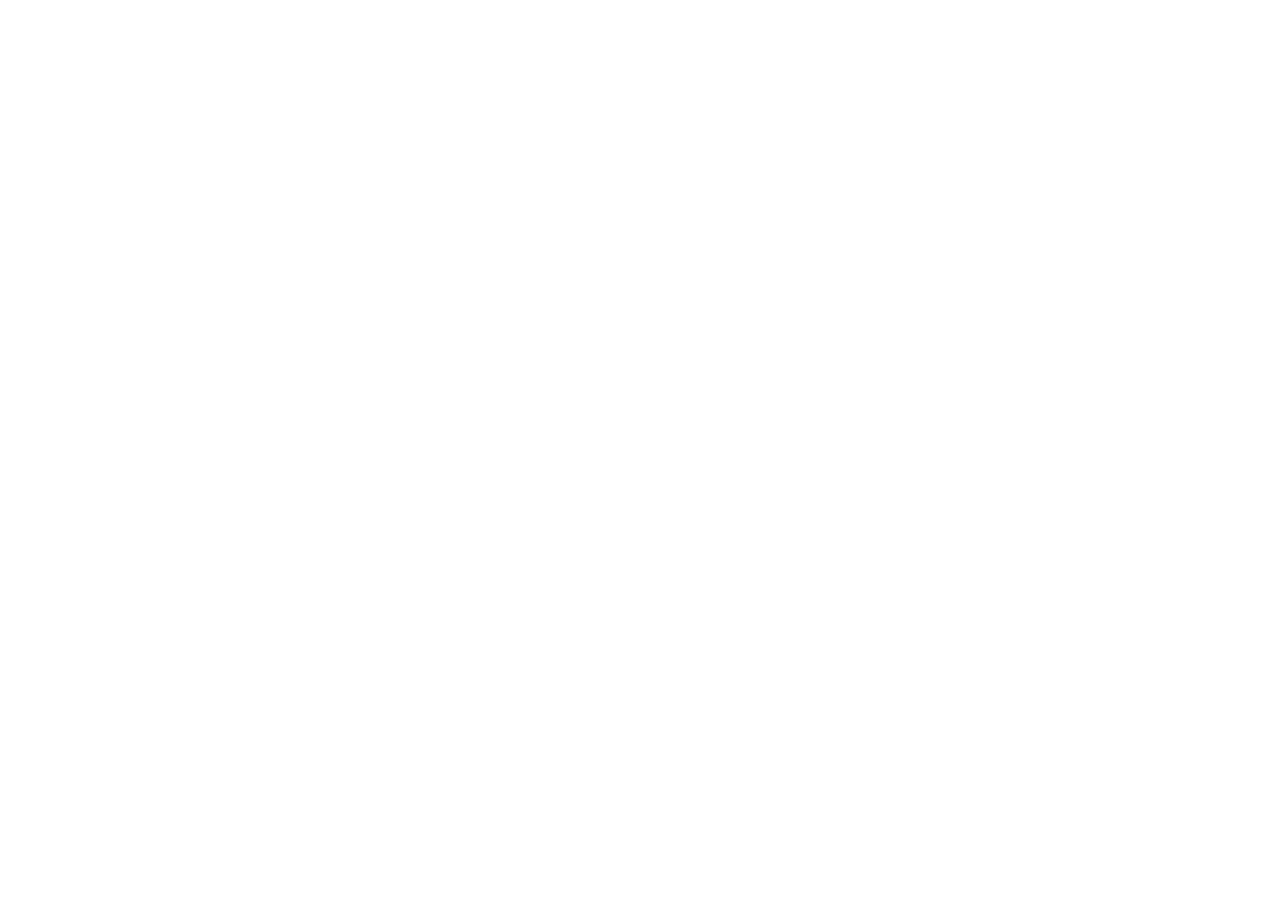
==== index.html @ 0112ec68 "Adds index.html and main.css" ====
<!DOCTYPE html>
<html lang="en">
<head>
    <meta charset="UTF-8">
    <meta name="viewport" content="width=device-width, initial-scale=1.0">
    <title>Bakery</title>
</head>
<body>
    
</body>
</html>
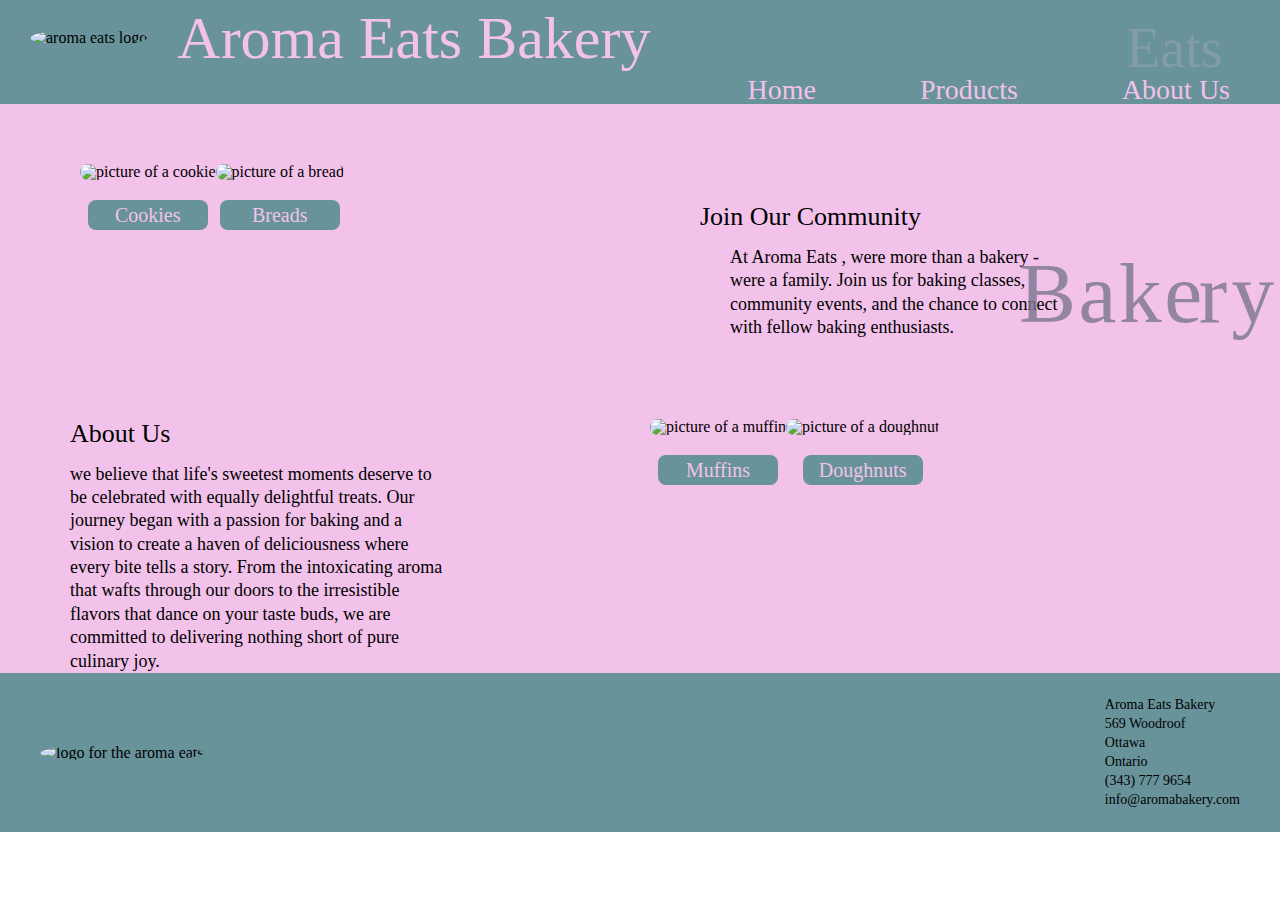
==== commit 0c5eb762: "adds index.html and main.css for the mockup" ====
--- a/index.html
+++ b/index.html
@@ -3,9 +3,190 @@
 <head>
     <meta charset="UTF-8">
     <meta name="viewport" content="width=device-width, initial-scale=1.0">
-    <title>Bakery</title>
+    <title>Aroma Eats Bakery</title>
+    <link rel="stylesheet" href="css/main.css">
 </head>
 <body>
-    
+    <!-- skip links -->
+    <!-- so, everyone can easily use the website with keyboard -->
+    <a href="#main-content" class="skip-link">Skip to main content</a>
+    <a href="#footer-content" class="skip-link">Skip to Bottom</a>
+    <div class="wrapper">
+        <header>
+            <!-- i use svg file to achive the desire layout -->
+            <svg class="z" id="Layer_1" data-name="Layer 1" xmlns="http://www.w3.org/2000/svg"
+                viewBox="0 0 81.04 28.62">
+                <defs>
+                    <style>
+                        .cls-1 {
+                            fill: #ecc3dc;
+                            font-family: CalistoMT, 'Calisto MT';
+                            font-size: 27px;
+                        }
+                    </style>
+                </defs>
+                <text class="cls-1" transform="translate(0 22.79)">
+                    <tspan x="0" y="0">Aroma</tspan>
+                </text>
+            </svg>
+            <!-- i use svg file to achive the desire layout -->
+            <svg class="x" id="Layer_2" data-name="Layer 2" xmlns="http://www.w3.org/2000/svg"
+                viewBox="0 0 49.78 28.62">
+                <defs>
+                    <style>
+                        .cls-2 {
+                            fill: #ecc3dc;
+                            font-family: CalistoMT, 'Calisto MT';
+                            font-size: 27px;
+                        }
+                    </style>
+                </defs>
+                <text class="cls-2" transform="translate(0 22.79)">
+                    <tspan x="0" y="0">Eats</tspan>
+                </text>
+            </svg>
+            <!-- i use svg file to achive the desire layout -->
+            <svg class="y" id="Layer_3" data-name="Layer 3" xmlns="http://www.w3.org/2000/svg"
+                viewBox="0 0 80.88 28.62">
+                <defs>
+                    <style>
+                        .cls-3 {
+                            fill: #79778f;
+                            font-family: CalistoMT, 'Calisto MT';
+                            font-size: 27px;
+                        }
+
+                        .cls-3 {
+                            letter-spacing: .03em;
+                        }
+                    </style>
+                </defs>
+                <text class="cls-3" transform="translate(0 22.79)">
+                    <tspan x="0" y="0">Bake</tspan>
+                    <tspan class="cls-3" x="56.81" y="0">r</tspan>
+                    <tspan x="67.12" y="0">y</tspan>
+                </text>
+            </svg>
+            <!-- container-1 contain logo and bakery name -->
+            <div class="container-1">
+                <div class="logo" itemscope itemtype="http://schema.org/Organization">
+                    <img class="bakery-logo" src="images/logo.png" alt="aroma eats logo" itemprop="logo">
+                </div>
+
+                <div class="bakery-name" itemscope itemtype="http://schema.org/Bakery">
+                    <h1 aria-label="Aroma Eats Bakery" itemprop="name">
+                        Aroma Eats Bakery
+                    </h1>
+                </div>
+            </div>
+            <!-- In contaier-2, I use a tag to make navigation buttons -->
+            <div class="container-2" itemscope itemtype="http://schema.org/SiteNavigationElement" role="navigation"
+                aria-label="Main Navigation">
+                <div class="buttons" role="navigation">
+                    <a class="home btn" href="index.html" itemprop="url"><span>Home</span></a>
+                    <a class="social btn" href="product.html" itemprop="url"><span>Products</span></a>
+                    <a class="about-us btn" href="about.html" itemprop="url"><span>About Us</span></a>
+                </div>
+            </div>
+        </header>
+        <!-- main start's from here -->
+        <main itemscope itemtype="http://schema.org/WebPage">
+            <!-- I use grid-container id so that i can easily use grid property in css -->
+            <div class="grid-container">
+                <!-- I use main-content as a id so that i can easily add this link to my skip link -->
+                <div id="main-content" class="left-crd" role="region" aria-label="Featured Products">
+                    <div itemscope itemtype="http://schema.org/Product">
+                        <!-- picture tag for the responsive image -->
+                        <picture>
+                            <source media="(min-width:768px)" srcset="images/home/cookies-768_x_431.jpg">
+                            <source media="(min-width:430px)" srcset="images/home/cookies-430_x_241.jpg">
+                            <img src="images/home/cookies.jpg" alt="picture of a cookie" itemprop="image">
+                        </picture>
+                        <div itemprop="name">
+                            <p>Cookies</p>
+                        </div>
+                    </div>
+                    <div itemscope itemtype="http://schema.org/Product">
+                        <!-- picture tag for the responsive image -->
+                        <picture>
+                            <source media="(min-width:768px)" srcset="images/home/bread-768_x_431.jpg">
+                            <source media="(min-width:430px)" srcset="images/home/bread-430_x_241.jpg">
+                            <img src="images/home/bread.jpg" alt="picture of a bread" itemprop="image">
+                        </picture>
+                        <div itemprop="name">
+                            <p>Breads</p>
+                        </div>
+                    </div>
+                </div>
+                <!-- left-desc start's from here -->
+                <div class="left-desc" role="region" aria-label="About Us" itemprop="about">
+                    <br>
+                    <br>
+                    <h3>About Us</h3>
+                    <br>
+                    <p itemprop="description">we believe that life's sweetest moments deserve to be celebrated with
+                        equally delightful treats.
+                        Our journey began with a passion for baking and a vision to create a haven of deliciousness
+                        where every bite tells a story. From the intoxicating aroma that wafts through our doors to the
+                        irresistible flavors that dance on your taste buds, we are committed to delivering nothing short
+                        of pure culinary joy. </p>
+                </div>
+                <!-- content of left card ends here -->
+
+                <!-- content for right-desc -->
+                <div class="right-desc" itemprop="about">
+
+                    <h3>Join Our Community</h3>
+                    <br>
+                    <p itemprop="description">
+                        At Aroma Eats , were more than a bakery - were a family. Join us for baking classes, community
+                        events, and the chance to connect with fellow baking enthusiasts.
+                    </p>
+                </div>
+                <div class="right-crd" role="region" aria-label="Additional Products">
+                    <div itemscope itemtype="http://schema.org/Product">
+                        <!-- picture tag for the responsive image -->
+                        <picture>
+                            <source media="(min-width:768px)" srcset="images/home/muffins-768_x_431.jpg">
+                            <source media="(min-width:430px)" srcset="images/home/muffins-430_x_241.jpg">
+                            <img src="images/home/muffins.jpg" alt="picture of a muffin">
+                        </picture>
+                        <div>
+                            <p itemprop="name">Muffins</p>
+                        </div>
+                    </div>
+                    <div itemscope itemtype="http://schema.org/Product">
+                        <!-- picture tag for the responsive image -->
+                        <picture>
+                            <source media="(min-width:768px)" srcset="images/home/doughnut-768_x_431.jpeg">
+                            <source media="(min-width:430px)" srcset="images/home/doughnut-430_x_241.jpeg">
+                            <img src="images/home/doughnut.jpeg" alt="picture of a doughnut">
+                        </picture>
+                        <div>
+                            <p itemprop="name">Doughnuts</p>
+                        </div>
+                    </div>
+                </div>
+            </div>
+        </main>
+        <!-- footer starts here -->
+        <!-- In footer, I add bakery logo and mailing address  -->
+        <footer id="footer-content" aria-label="Aroma Eats Bakery Footer">
+            <div class="container">
+                <div class="footer-logo">
+                    <img src="images/logo.png" alt="logo for the aroma eats">
+                </div>
+                <div class="footer-info">
+                    <p>Aroma Eats Bakery</p>
+                    <p>569 Woodroof</p>
+                    <p>Ottawa</p>
+                    <p>Ontario</p>
+                    <p>(343) 777 9654</p>
+                    <p>info@aromabakery.com</p>
+                </div>
+            </div>
+        </footer>
+    </div>
 </body>
+
 </html>--- a/css/main.css
+++ b/css/main.css
@@ -0,0 +1,566 @@
+/* css reset code starts here */
+/* http://meyerweb.com/eric/tools/css/reset/ 
+   v2.0 | 20110126
+   License: none (public domain)
+*/
+html,
+body,
+div,
+span,
+applet,
+object,
+iframe,
+h1,
+h2,
+h3,
+h4,
+h5,
+h6,
+p,
+blockquote,
+pre,
+a,
+abbr,
+acronym,
+address,
+big,
+cite,
+code,
+del,
+dfn,
+em,
+img,
+ins,
+kbd,
+q,
+s,
+samp,
+small,
+strike,
+strong,
+sub,
+sup,
+tt,
+var,
+b,
+u,
+i,
+center,
+dl,
+dt,
+dd,
+ol,
+ul,
+li,
+fieldset,
+form,
+label,
+legend,
+table,
+caption,
+tbody,
+tfoot,
+thead,
+tr,
+th,
+td,
+article,
+aside,
+canvas,
+details,
+embed,
+figure,
+figcaption,
+footer,
+header,
+hgroup,
+menu,
+nav,
+output,
+ruby,
+section,
+summary,
+time,
+mark,
+audio,
+video {
+    margin: 0;
+    padding: 0;
+    border: 0;
+    font-size: 100%;
+    font: inherit;
+    vertical-align: baseline;
+}
+
+/* HTML5 display-role reset for older browsers */
+article,
+aside,
+details,
+figcaption,
+figure,
+footer,
+header,
+hgroup,
+menu,
+nav,
+section {
+    display: block;
+}
+
+body {
+    line-height: 1;
+}
+
+ol,
+ul {
+    list-style: none;
+}
+
+blockquote,
+q {
+    quotes: none;
+}
+
+blockquote:before,
+blockquote:after,
+q:before,
+q:after {
+    content: '';
+    content: none;
+}
+
+table {
+    border-collapse: collapse;
+    border-spacing: 0;
+}
+
+/* css reset code end's here */
+
+/* box sizing */
+
+* {
+    box-sizing:
+        border-box;
+}
+
+/* css code  */
+header {
+    background-color: #68939b;
+}
+
+/* I use z index in cont-1 and cont-2 so that i can easily do the layer the contnet */
+.container-1 {
+    display: flex;
+    flex-direction: row;
+    justify-content: flex-start;
+    align-items: center;
+    position: relative;
+    z-index: 2;
+    width: 100%;
+}
+
+.container-2 {
+    display: flex;
+    flex-direction: row;
+    justify-content: flex-end;
+    align-items: center;
+    position: relative;
+    /* Add position property */
+    z-index: 2;
+    width: 100%;
+}
+
+
+/* border radius for curves */
+.logo img {
+    border-radius: 50%;
+    width: 200px;
+    height: auto;
+    padding: 30px;
+}
+
+.bakery-name h1 {
+    font-size: 60px;
+    font-weight: 300;
+    color: #F2C2EA;
+}
+
+/* i use transition to trnasform the hover effect like dealy the time */
+.buttons a {
+    text-decoration: none;
+    font-size: 28px;
+    padding-left: 50px;
+    padding-right: 50px;
+    color: #F2C2EA;
+    transition: color 0.2s, transform 0.2s;
+}
+
+.buttons a:hover {
+    color: #484848;
+    border-radius: 2px;
+}
+
+/* css for skip links start's from here */
+.skip-link {
+    position: absolute;
+    top: -40px;
+    /* i use -40px to hide the skiplink */
+    left: 0;
+    background-color: #000;
+    color: #fff;
+    padding: 5px;
+    text-align: center;
+    z-index: 3;
+    /* To insure that skip link show above other content */
+    transition: top 0.3s;
+    /* transition effect */
+}
+
+/* add Style for the skip link when focused */
+.skip-link:focus {
+    top: 0;
+    /* make it visible again*/
+}
+
+/* background color for style*/
+.skip-link:focus,
+.skip-link:active {
+    background-color: #68939b;
+    /* Change the background color to indicate focus */
+}
+
+main {
+    padding-left: 20px;
+    background-color: #F2C2EA;
+}
+
+.z {
+    margin: auto;
+    max-height: 280px;
+    width: 95%;
+    opacity: 0;
+    position: absolute;
+    left: 50px;
+    padding-top: 20px;
+    animation: fade 4s ease-in-out infinite 0.5s;
+}
+
+/* keyframe for faded animation */
+@keyframes fade {
+
+    0%,
+    100% {
+        opacity: 0;
+    }
+
+    50% {
+        opacity: 0.2;
+    }
+}
+
+
+.x {
+    position: absolute;
+    top: 0;
+    right: 0;
+    max-height: 280px;
+    width: 12%;
+    opacity: 0.2;
+    padding-top: 20px;
+    padding-right: 50px;
+    animation: fade 4s ease-in-out infinite 0.5s;
+
+}
+
+/* keyframe for faded animation */
+@keyframes fade {
+
+    0%,
+    100% {
+        opacity: 0;
+    }
+
+    50% {
+        opacity: 0.2;
+    }
+}
+
+.y {
+    position: absolute;
+    top: 0;
+    right: 0;
+    max-height: 280px;
+    width: 20%;
+    opacity: 0.8;
+    margin-top: 250px;
+    margin-right: 5px;
+}
+
+
+
+.grid-container {
+    display: grid;
+    grid-template-areas:
+        "left-crd right-desc"
+        "left-desc right-crd";
+    grid-template-columns: repeat(2, 1fr);
+    /* need two columns */
+    grid-auto-rows: 1fr;
+    /* One row for each item */
+    gap: 0px;
+    /* for grid gap. I dont want gap so i add 0px */
+}
+
+.left-crd {
+    grid-area: left-crd;
+    display: flex;
+    flex-direction: row;
+    margin-top: 30px;
+    text-align: center;
+    margin: 60px;
+    margin-bottom: 0px;
+}
+
+.left-crd img {
+    border-radius: 50px;
+    width: 80%;
+    margin-bottom: 20px;
+}
+
+
+.left-crd div p {
+    margin: auto;
+    padding: 5px;
+    font-size: 20px;
+    background-color: #68939b;
+    color: #F2C2EA;
+    border-radius: 8px;
+    width: 6em;
+    transition: color 0.2s, transform 0.2s;
+}
+
+/* hover style for the p tag in left-cards */
+.left-crd div p:hover {
+    color: #484848;
+    transform: scale(1.05);
+}
+
+.left-desc {
+    grid-area: left-desc;
+    margin-left: 50px;
+    width: 60%
+}
+
+.left-desc h3 {
+    font-size: 26px;
+}
+
+.left-desc p {
+    line-height: 1.3;
+    font-size: 18px;
+}
+
+/* right side content starts from here*/
+.right-desc {
+    grid-area: right-desc;
+    margin-top: 100px;
+    margin-left: 50px;
+    width: 60%
+}
+
+.right-desc h3 {
+    font-size: 26px;
+}
+
+.right-desc p {
+    line-height: 1.3;
+    font-size: 18px;
+    padding-left: 30px;
+}
+
+
+.right-crd {
+    display: flex;
+    flex-direction: row;
+    grid-area: right-crd;
+    margin-top: 30px;
+    text-align: center;
+    margin-right: 140px;
+}
+
+.right-crd img {
+    border-radius: 50px;
+    width: 80%;
+    margin-bottom: 20px;
+
+}
+
+.right-crd div p {
+    margin: auto;
+    padding: 5px;
+    font-size: 20px;
+    background-color: #68939b;
+    color: #F2C2EA;
+    border-radius: 8px;
+    width: 6em;
+    transition: color 0.2s, transform 0.2s;
+}
+
+/* transform property is used to scale the content on hover by 1.05 */
+.right-crd div p:hover {
+    color: #484848;
+    transform: scale(1.05);
+}
+
+/* footer start's from here*/
+/* basic style for footer */
+footer {
+    background-color: #68939b;
+    padding: 20px 0;
+}
+
+.container {
+    max-width: 1200px;
+    margin: 0 auto;
+    display: flex;
+    justify-content: space-between;
+    align-items: center;
+}
+
+.footer-logo img {
+    width: 80px;
+    height: auto;
+    border-radius: 50%;
+}
+
+.footer-info p {
+    padding-left: 20px;
+    font-size: 14px;
+    margin: 5px 0;
+}
+
+.footer-social a {
+    margin-right: 10px;
+}
+
+/* Style for copyright notice */
+footer p {
+    font-size: 12px;
+    color: #000;
+}
+
+/* media query starts from here*/
+/* for the screen size 768px */
+@media screen and (max-width: 768px) {
+
+    /* media query for header content is here */
+    .logo img {
+        border-radius: 200px;
+        max-width: 90%;
+        min-width: 150px;
+        height: auto;
+    }
+
+    .bakery-name h1 {
+        font-size: 40px;
+        font-weight: 300;
+        color: #F2C2EA;
+    }
+
+    /* navigations link */
+    .buttons a {
+        text-decoration: none;
+        font-size: 20px;
+        padding-left: 10px;
+        color: #F2C2EA;
+    }
+
+    .container-2 {
+        display: flex;
+        flex-direction: row;
+        justify-content: flex-end;
+        align-items: center;
+        /* min-width: 485px; */
+    }
+
+    /* to hide the svg's */
+    .z {
+        display: none;
+    }
+
+    .x {
+        display: none;
+    }
+
+    .y {
+        display: none;
+    }
+
+
+    /* css for main start's from here*/
+
+    .grid-container {
+        display: flex;
+        flex-direction: column;
+        align-items: flex-start;
+    }
+
+    .left-crd {
+        display: flex;
+        flex-direction: row;
+        grid-area: right-crd;
+        margin-bottom: 30px;
+        text-align: center;
+        margin: 0px;
+        padding-bottom: 20px;
+    }
+
+    .left-crd img {
+        border-radius: 50px;
+        padding-top: 10px;
+        width: 60%;
+        margin-bottom: 20px;
+    }
+
+    .right-desc {
+        grid-area: right-desc;
+        margin-top: 50px;
+        margin-left: 10px;
+        /* margin-right: 45px; */
+        width: 60%
+    }
+
+    .right-desc h3 {
+        font-size: 26px;
+        padding-left: 30px;
+    }
+
+    .right-crd {
+        display: flex;
+        flex-direction: row;
+        grid-area: right-crd;
+        margin-bottom: 30px;
+        text-align: center;
+        margin: 0px;
+        padding-bottom: 20px;
+    }
+
+    .right-crd img {
+        border-radius: 50px;
+        padding-top: 10px;
+        width: 60%;
+        margin-bottom: 20px;
+    }
+
+    /* css for main end's here */
+
+    /* css for footer */
+    .container {
+        max-width: 1200px;
+        margin: 0 auto;
+        display: flex;
+        flex-direction: column;
+        justify-content: space-between;
+        align-items: center;
+    }
+}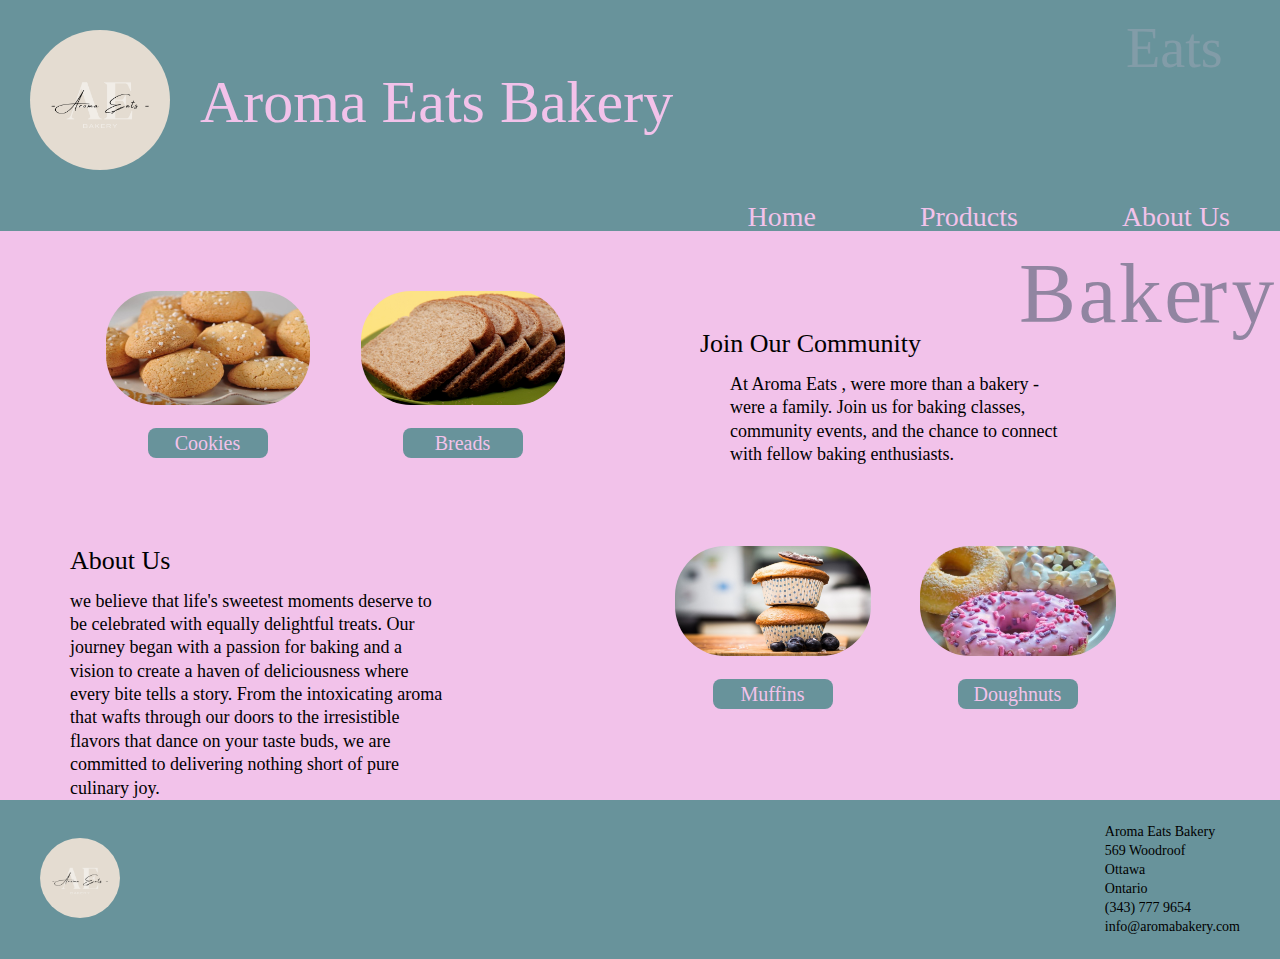
==== commit f13ffe3d: "adds id to the main" ====
--- a/index.html
+++ b/index.html
@@ -90,11 +90,13 @@
             </div>
         </header>
         <!-- main start's from here -->
-        <main itemscope itemtype="http://schema.org/WebPage">
+        <!-- here i use main-content as id -->
+        <!-- so, I can add this id to skip link -->
+        <main id="main-content" itemscope itemtype="http://schema.org/WebPage">
             <!-- I use grid-container id so that i can easily use grid property in css -->
             <div class="grid-container">
                 <!-- I use main-content as a id so that i can easily add this link to my skip link -->
-                <div id="main-content" class="left-crd" role="region" aria-label="Featured Products">
+                <div class="left-crd" role="region" aria-label="Featured Products">
                     <div itemscope itemtype="http://schema.org/Product">
                         <!-- picture tag for the responsive image -->
                         <picture>
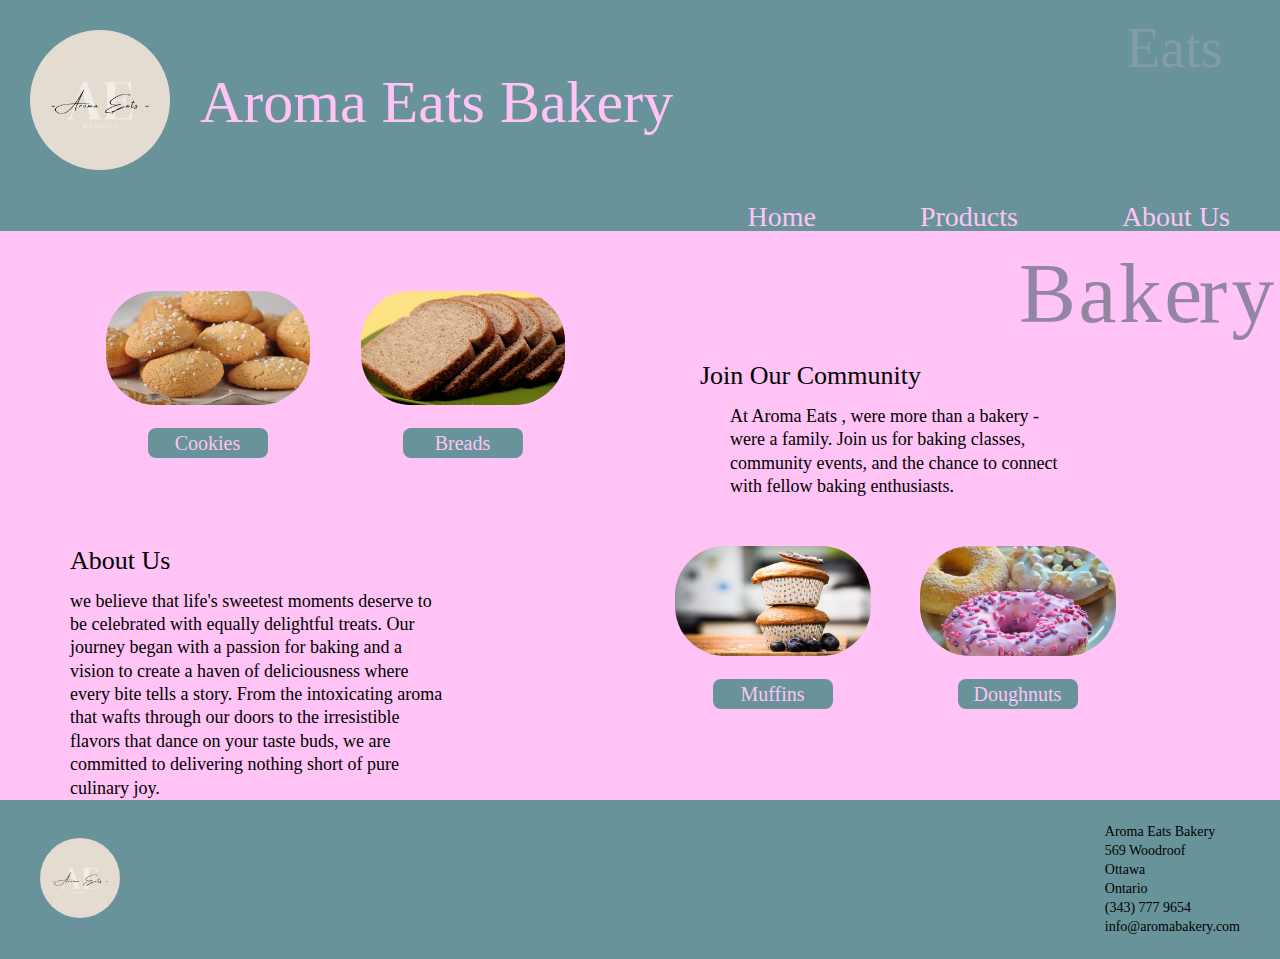
==== commit 54decd5d: "adds final commit for the midterm" ====
--- a/index.html
+++ b/index.html
@@ -14,7 +14,7 @@
     <div class="wrapper">
         <header>
             <!-- i use svg file to achive the desire layout -->
-            <svg class="z" id="Layer_1" data-name="Layer 1" xmlns="http://www.w3.org/2000/svg"
+            <svg class="aroma" id="Layer_1" data-name="Layer 1" xmlns="http://www.w3.org/2000/svg"
                 viewBox="0 0 81.04 28.62">
                 <defs>
                     <style>
@@ -30,7 +30,7 @@
                 </text>
             </svg>
             <!-- i use svg file to achive the desire layout -->
-            <svg class="x" id="Layer_2" data-name="Layer 2" xmlns="http://www.w3.org/2000/svg"
+            <svg class="eats" id="Layer_2" data-name="Layer 2" xmlns="http://www.w3.org/2000/svg"
                 viewBox="0 0 49.78 28.62">
                 <defs>
                     <style>
@@ -46,7 +46,7 @@
                 </text>
             </svg>
             <!-- i use svg file to achive the desire layout -->
-            <svg class="y" id="Layer_3" data-name="Layer 3" xmlns="http://www.w3.org/2000/svg"
+            <svg class="bakery" id="Layer_3" data-name="Layer 3" xmlns="http://www.w3.org/2000/svg"
                 viewBox="0 0 80.88 28.62">
                 <defs>
                     <style>
@@ -85,7 +85,7 @@
                 <div class="buttons" role="navigation">
                     <a class="home btn" href="index.html" itemprop="url"><span>Home</span></a>
                     <a class="social btn" href="product.html" itemprop="url"><span>Products</span></a>
-                    <a class="about-us btn" href="about.html" itemprop="url"><span>About Us</span></a>
+                    <a class="about-us btn" href="about.html" itemprop="url"><span>About Us</span></a>                    
                 </div>
             </div>
         </header>
@@ -124,7 +124,7 @@
                 <div class="left-desc" role="region" aria-label="About Us" itemprop="about">
                     <br>
                     <br>
-                    <h3>About Us</h3>
+                    <h2>About Us</h2>
                     <br>
                     <p itemprop="description">we believe that life's sweetest moments deserve to be celebrated with
                         equally delightful treats.
@@ -137,8 +137,9 @@
 
                 <!-- content for right-desc -->
                 <div class="right-desc" itemprop="about">
-
-                    <h3>Join Our Community</h3>
+                    <br>
+                    <br>
+                    <h2>Join Our Community</h2>
                     <br>
                     <p itemprop="description">
                         At Aroma Eats , were more than a bakery - were a family. Join us for baking classes, community
--- a/css/main.css
+++ b/css/main.css
@@ -182,7 +182,7 @@
 .bakery-name h1 {
     font-size: 60px;
     font-weight: 300;
-    color: #F2C2EA;
+    color: #ffc3f5;
 }
 
 /* i use transition to trnasform the hover effect like dealy the time */
@@ -191,7 +191,7 @@
     font-size: 28px;
     padding-left: 50px;
     padding-right: 50px;
-    color: #F2C2EA;
+    color: #ffc3f5;
     transition: color 0.2s, transform 0.2s;
 }
 
@@ -199,6 +199,7 @@
     color: #484848;
     border-radius: 2px;
 }
+
 
 /* css for skip links start's from here */
 .skip-link {
@@ -231,10 +232,10 @@
 
 main {
     padding-left: 20px;
-    background-color: #F2C2EA;
-}
-
-.z {
+    background-color: #ffc3f5;
+}
+
+.aroma {
     margin: auto;
     max-height: 280px;
     width: 95%;
@@ -259,7 +260,7 @@
 }
 
 
-.x {
+.eats{
     position: absolute;
     top: 0;
     right: 0;
@@ -285,7 +286,7 @@
     }
 }
 
-.y {
+.bakery{
     position: absolute;
     top: 0;
     right: 0;
@@ -333,7 +334,7 @@
     padding: 5px;
     font-size: 20px;
     background-color: #68939b;
-    color: #F2C2EA;
+    color: #ffc3f5;
     border-radius: 8px;
     width: 6em;
     transition: color 0.2s, transform 0.2s;
@@ -351,7 +352,7 @@
     width: 60%
 }
 
-.left-desc h3 {
+.left-desc h2 {
     font-size: 26px;
 }
 
@@ -368,7 +369,7 @@
     width: 60%
 }
 
-.right-desc h3 {
+.right-desc h2 {
     font-size: 26px;
 }
 
@@ -400,7 +401,7 @@
     padding: 5px;
     font-size: 20px;
     background-color: #68939b;
-    color: #F2C2EA;
+    color: #ffc3f5;
     border-radius: 8px;
     width: 6em;
     transition: color 0.2s, transform 0.2s;
@@ -464,7 +465,7 @@
     .bakery-name h1 {
         font-size: 40px;
         font-weight: 300;
-        color: #F2C2EA;
+        color: #ffc3f5;
     }
 
     /* navigations link */
@@ -472,7 +473,7 @@
         text-decoration: none;
         font-size: 20px;
         padding-left: 10px;
-        color: #F2C2EA;
+        color: #ffc3f5;
     }
 
     .container-2 {
@@ -484,15 +485,15 @@
     }
 
     /* to hide the svg's */
-    .z {
+    .aroma{
         display: none;
     }
 
-    .x {
+    .eats {
         display: none;
     }
 
-    .y {
+    .bakery{
         display: none;
     }
 
@@ -530,7 +531,7 @@
         width: 60%
     }
 
-    .right-desc h3 {
+    .right-desc h2 {
         font-size: 26px;
         padding-left: 30px;
     }
